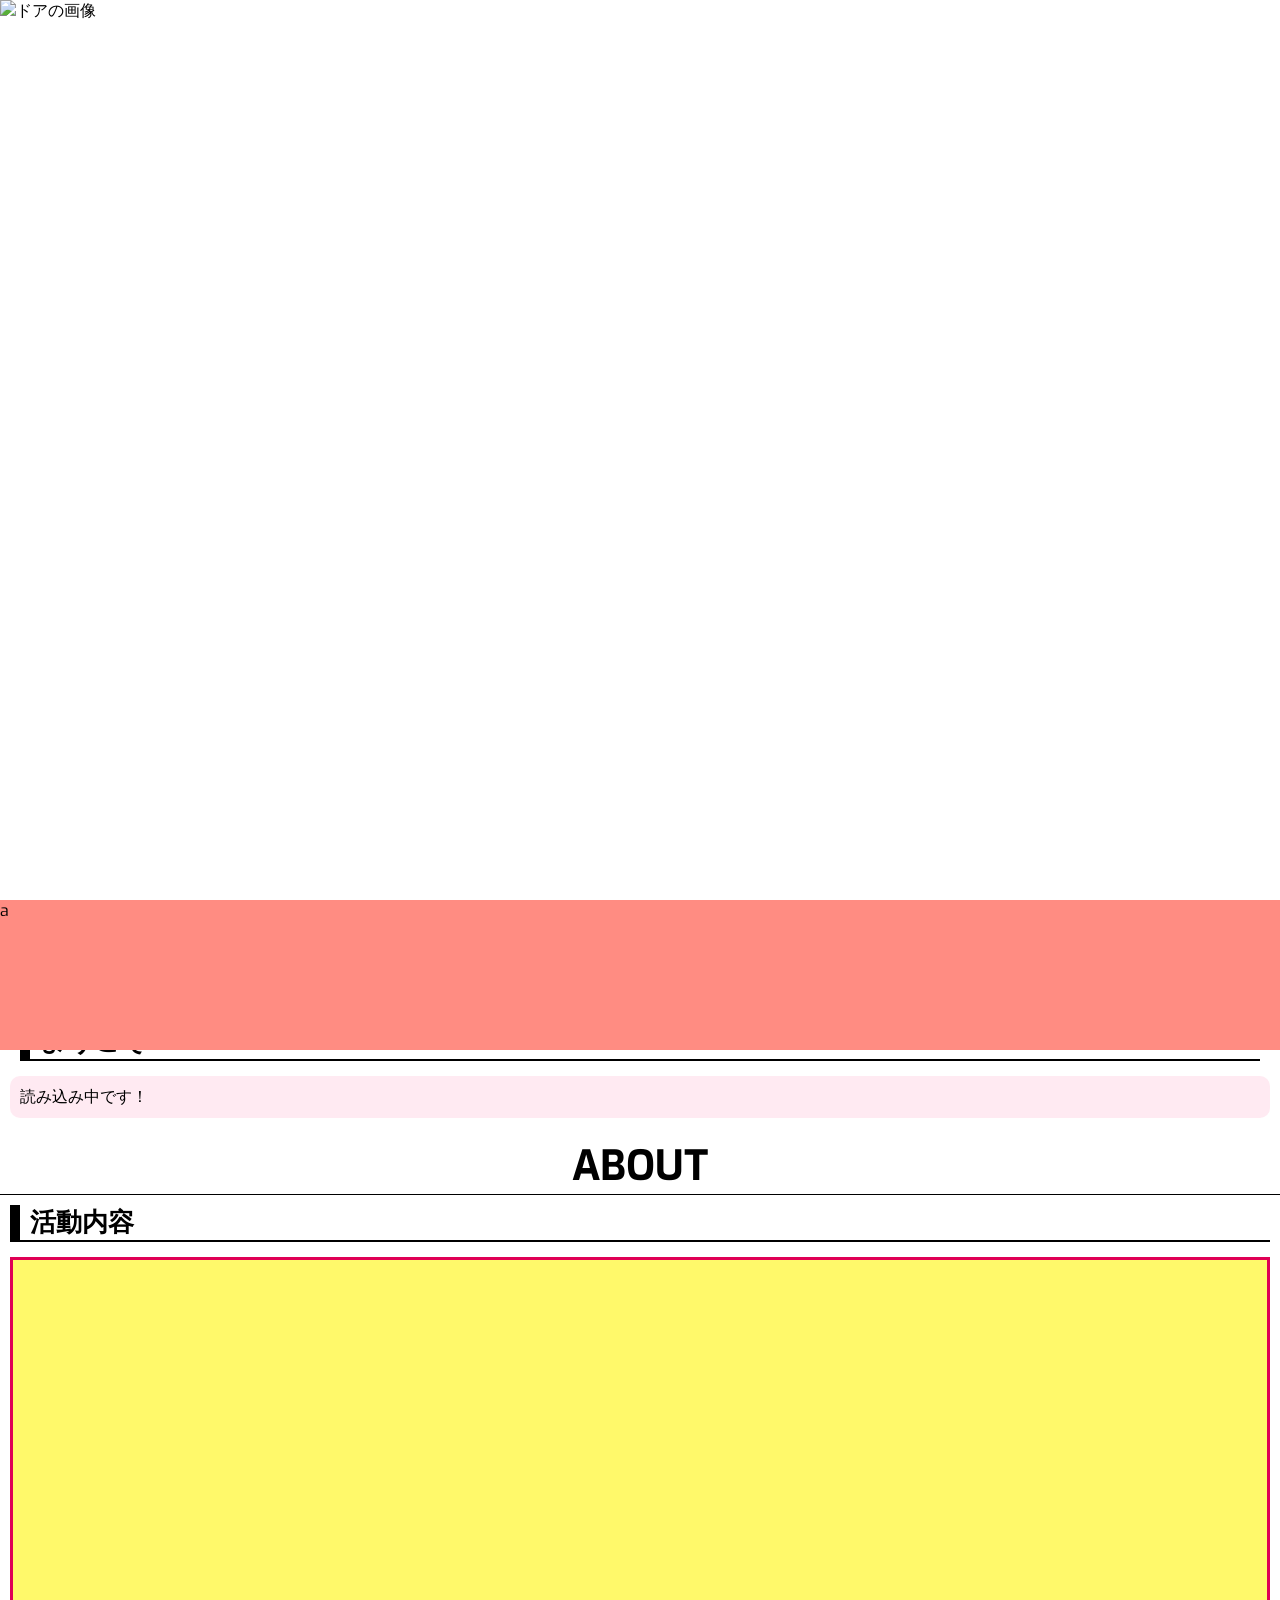
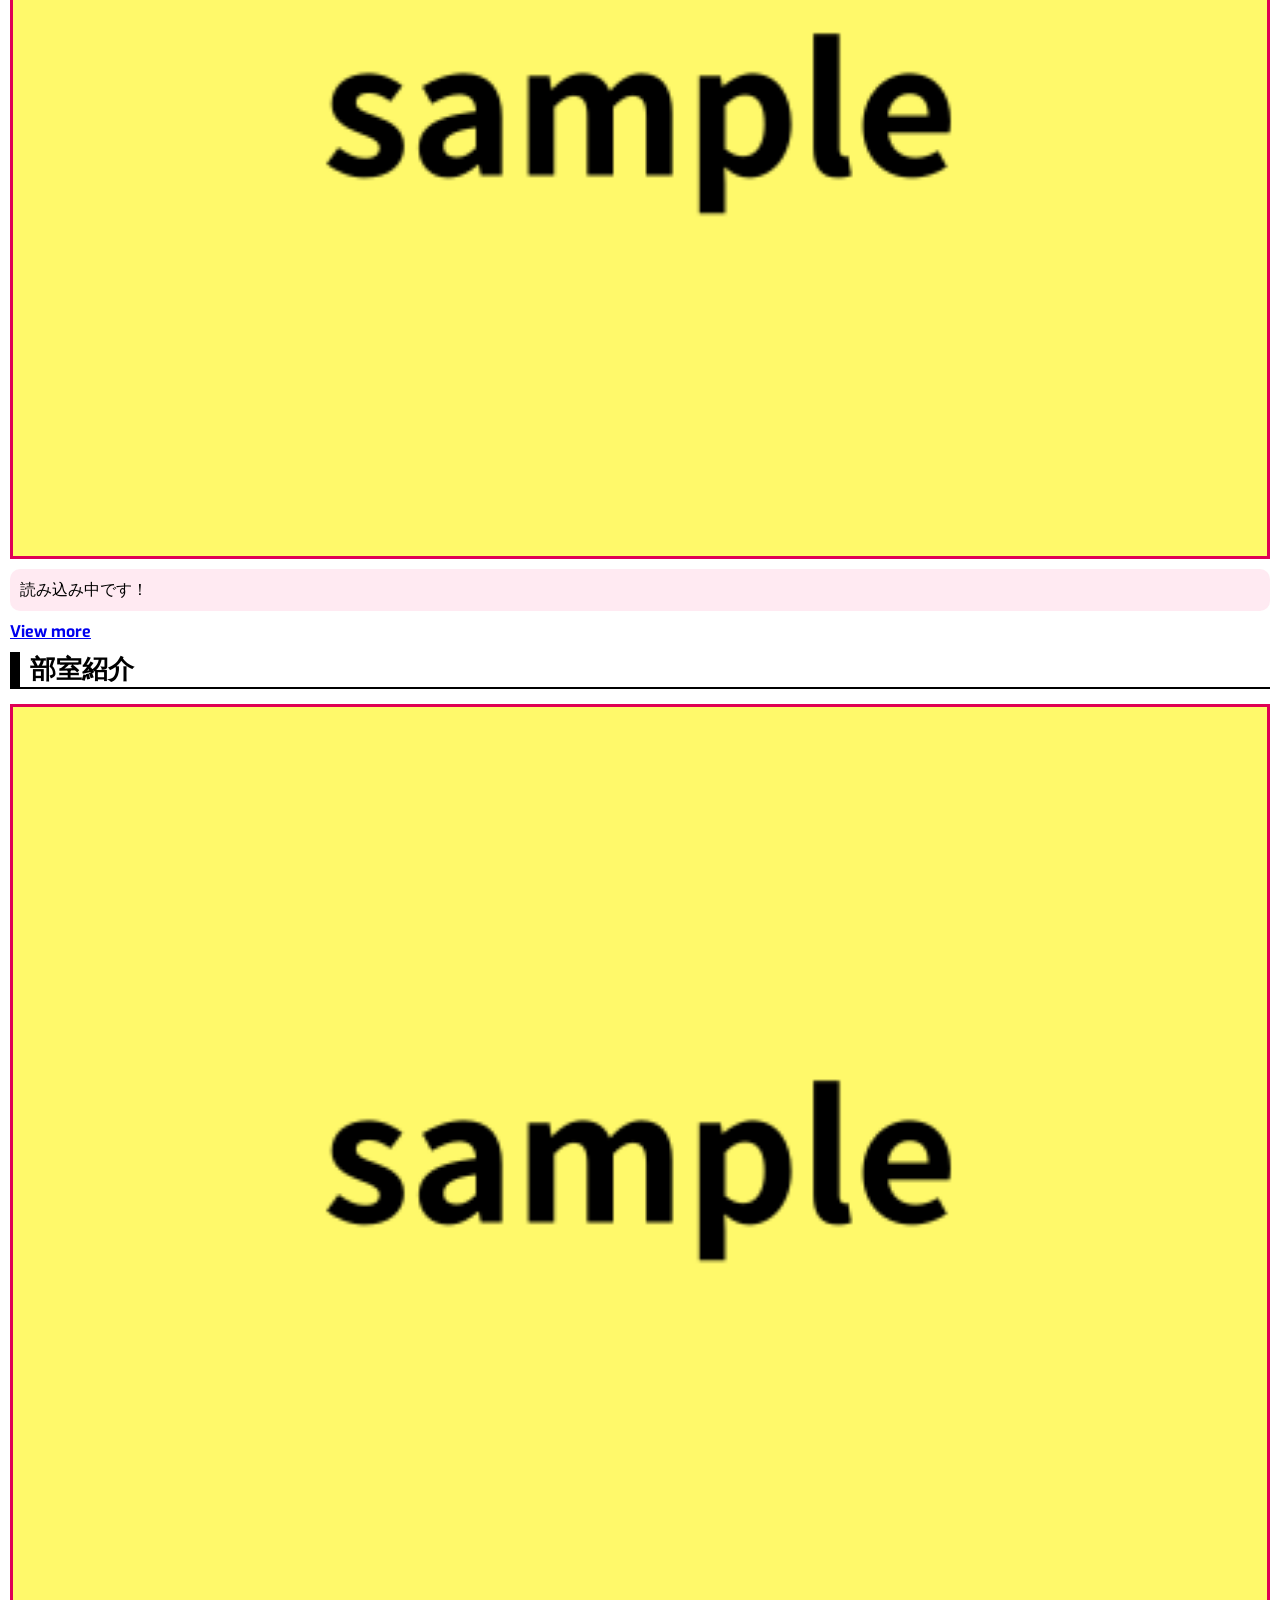
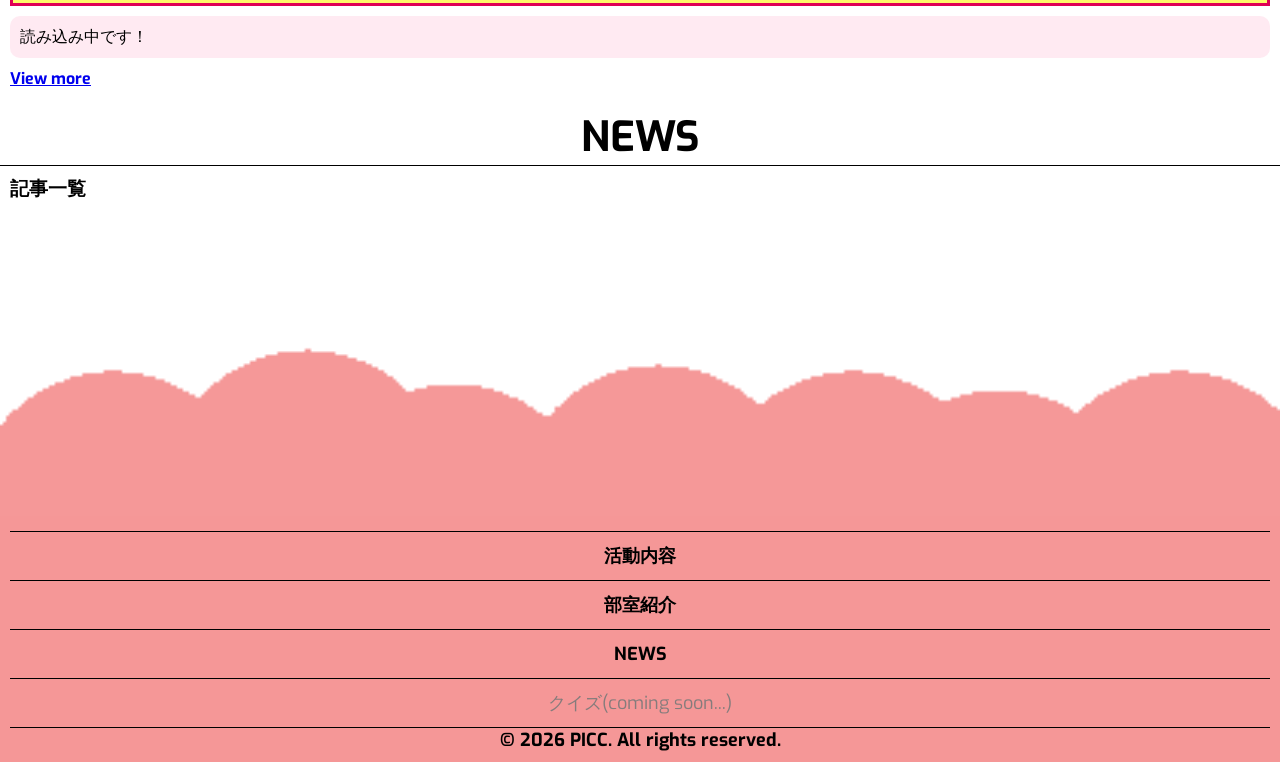
==== index.html @ aa9cf74b "ようこそに横マージン追加" ====
<!doctype html>
<html lang="ja">
  <head>
    <meta charset="UTF-8" />
    <title>湘南高校_物理情報通信部</title>
    <meta
      name="description"
      content="湘南高校物理情報通信部（PICC）のホームページです!"
    />
    <script
      src="https://kit.fontawesome.com/c4d1c8c48b.js"
      crossorigin="anonymous"
    ></script>
    <!-- slick! -->
    <!-- <link rel="stylesheet" type="text/css" href="slick/slick.css"/>
   <link rel="stylesheet" type="text/css" href="slick/slick-theme.css"/> -->
    <link
      rel="stylesheet"
      type="text/css"
      href="//cdn.jsdelivr.net/npm/slick-carousel@1.8.1/slick/slick.css"
    />
    <link
      rel="stylesheet"
      href="https://cdn.jsdelivr.net/npm/slick-carousel@1.8.1/slick/slick-theme.css"
    />

    <link rel="stylesheet" href="style.css" />
    <link rel="stylesheet" href="background.css" />
    <meta name="viewport" content="width=device-width, initial-scale=1.0" />
  </head>
  <body class="body no-scroll">
    <div class="hider-container">
      <div class="hiders hider1"></div>
      <div class="hiders hider2"></div>
    </div>
    <div id="eye-catch" class="eye-catch active">
      <img
        src="PICC_door.png"
        alt="ドアの画像"
        width="100%"
        height="100%"
        class="shake"
        id="door-img"
      />
      <div class="animation-container">
        <div class="animation-text">
          <!-- 日常からの -->
          <div class="paragraph para1">
            <div class="letter">日</div>
            <div class="letter">常</div>
            <div class="letter">か</div>
            <div class="letter">ら</div>
            <div class="letter">の</div>
          </div>
          <div class="paragraph para2">
            <div class="letter">非</div>
            <div class="letter">常</div>
            <div class="letter">口</div>
          </div>
          <div class="animation-title-container">
            <h1 class="animation-title">PICC</h1>
            <p class="animation-subtitle">物理情報通信部</p>
          </div>
        </div>
      </div>
    </div>

    <header class="main-header" id="main-header">
      <div class="container">
        <div class="top-nav">
          <div class="logo">
            <a href="index.html">
              <img
                src="PICC_logo.jpg"
                alt="ヘッダーロゴ"
                height="50px"
                width="100%"
              />
            </a>
          </div>
          <div class="title">
            <h1>湘南高校 PICC</h1>
          </div>
          <div id="hamburger" class="hamburger">
            <i class="fa-solid fa-bars"></i>
          </div>
        </div>

        <nav class="global-nav">
          <div id="close" class="close">
            <!-- <h1>これがナビゲーションじゃい</h1> -->
            <i class="fa-solid fa-xmark"></i>
          </div>
          <menu class="global-menu">
            <li><a href="Subpages/activity.html">活動内容</a></li>
            <li><a href="Subpages/room.html">部室紹介</a></li>
            <li><a href="./">NEWS</a></li>
            <li><a href="#" class="comingsoon">クイズ(coming soon...)</a></li>
          </menu>
        </nav>
      </div>
    </header>

    <!-- <div id="hamburger" class="hamburger2">
      <i class="fa-solid fa-bars"></i>
    </div> -->
    <div id="overlay" class="overlay">
      <section id="hiro-img">
        <div class="slider-background fadein" id="slider-background">
          <div class="container top-slider">
            <div class="single-item">
              <div>
                <img
                  src="hiro.png"
                  alt="トップスライダー1枚目"
                  width="100%"
                  height="100%"
                />
              </div>
              <div>222222</div>
              <div>333333</div>
            </div>
          </div>
        </div>
      </section>
      <div class="overlay-bottom">
        <div class="tips">
          <p>ここに豆知識が表示される予定です！</p>
        </div>
        <i class="fa-solid fa-angles-down"></i>
      </div>
    </div>
    <main>
      <div class="area">
        <ul class="circles">
          <li></li>
          <li></li>
          <li></li>
          <li></li>
          <li></li>
          <li></li>
          <li></li>
          <li></li>
          <li></li>
          <li></li>
        </ul>
      </div>
      <!-- アニメーション -->
      <div id="wrap-main" class="wrap-main">
        <section id="top-image">
          <div class="container">
            <div class="top-image">
              <img
                src="sample.png"
                alt="トップイメージ"
                width="100%"
                height="100%"
              />
            </div>
          </div>
        </section>
        <!-- <section id="member-introduction">
        <div class="container members">
          <div class="member-index">
            <h2>〜愉快な仲間たち〜</h2>
          </div>
          <div class="center">
            <div class="icon-container">
              <span
                ><a href="Subpages/member.html"
                  ><img src="sample.png" alt="a" class="icon" /></a
              ></span>
            </div>
            <div class="icon-container">
              <span
                ><a href="Subpages/member.html"
                  ><img src="sample.png" alt="a" class="icon" /></a
              ></span>
            </div>
            <div class="icon-container">
              <span
                ><a href="Subpages/member.html"
                  ><img src="sample.png" alt="a" class="icon" /></a
              ></span>
            </div>
            <div class="icon-container">
              <span
                ><a href="Subpages/member.html"
                  ><img src="sample.png" alt="a" class="icon" /></a
              ></span>
            </div>
          </div>
          <p>のページを観る</p>
        </div>
      </section> -->
        <section id="welcome">
          <div class="container content">
            <div class="index">
              <h2>ようこそ！</h2>
            </div>
            <div class="content colored-box">
              <p id="template_welcome">読み込み中です！</p>
            </div>
          </div>
        </section>
        <section id="about">
          <div class="container">
            <div class="big-index">
              <strong> ABOUT </strong>
            </div>
            <div class="index">
              <h2>活動内容</h2>
            </div>
            <div class="content">
              <a href="Subpages/activity.html">
                <div class="img-container heading-img-container">
                  <img
                    src="sample.png"
                    alt="活動内容の写真"
                    width="100%"
                    height="auto"
                  />
                </div>
              </a>
              <div class="colored-box">
                <p id="template_activity">読み込み中です！</p>
              </div>

              <div class="view-more">
                <!-- <a href="Subpages/article.html?page=activity">
                  <strong>View more</strong>
                </a> -->
                <a href="Subpages/activity.html">
                  <strong>View more</strong>
                </a>
              </div>
            </div>

            <div class="index">
              <h2>部室紹介</h2>
            </div>
            <div class="content">
              <a href="Subpages/room.html">
                <div class="img-container heading-img-container">
                  <img
                    src="sample.png"
                    alt="部室の写真"
                    width="100%"
                    height="auto"
                  />
                </div>
              </a>
              <div class="colored-box">
                <p id="template_room">読み込み中です！</p>
              </div>
              <div class="view-more">
                <!-- <a href="Subpages/article.html?page=room">
                  <strong>View more</strong>
                </a> -->
                <a href="Subpages/room.html">
                  <strong>View more</strong>
                </a>
              </div>
            </div>
          </div>
        </section>
        <section id="news">
          <div class="container">
            <div class="big-index">
              <strong> NEWS </strong>
            </div>
            <div class="content">
              <h3>記事一覧</h3>
              <div id="display_news"></div>
            </div>
          </div>
        </section>
      </div>
    </main>
    <div class="bottom-color">a</div>
    <footer>
      <img
        src="PICC_footer.png"
        alt="フッターロゴ"
        height="50px"
        width="100%"
        class="footer-img"
        id="footer-img"
      />
      <div class="container footer-container">
        <menu class="global-menu">
          <li><a href="Subpages/activity.html">活動内容</a></li>
          <li><a href="Subpages/room.html">部室紹介</a></li>
          <li><a href="./">NEWS</a></li>
          <li><a href="#" class="comingsoon">クイズ(coming soon...)</a></li>
        </menu>
        <p>&copy; 2026 PICC. All rights reserved.</p>
      </div>
    </footer>

    <!-- 以下script -->

    <script src="script.js"></script>
    <script src="https://code.jquery.com/jquery-3.6.0.min.js"></script>
    <script
      type="text/javascript"
      src="//cdn.jsdelivr.net/npm/slick-carousel@1.8.1/slick/slick.min.js"
    ></script>

    <script>
      jQuery(function () {
        $(".single-item").slick({
          autoplay: true,
          autoplaySpeed: 3000,
          dots: true,
        });
      });
    </script>

    <script>
      $(".center").slick({
        centerMode: true,
        centerPadding: "10%",
        slidesToShow: 3,
        slidesToScroll: 3,
        arrows: false,

        autoplay: true, // 自動再生
        autoplaySpeed: 0, // 自動再生速度0
        speed: 5000, // スライド移動速度（長くすると遅くなる）
        cssEase: "linear", // 等速に設定
        pauseOnFocus: false, // フォーカス時停止なし
        pauseOnHover: false, // ホバー時停止なし
        infinite: true, // 無限ループ
      });
    </script>

    <script src="server.js" type="module"></script>
  </body>
</html>
---- style.css ----
.body {
  /* background-color: #d968bb; */
  margin: 0;
  padding: 0;
  /* background: linear-gradient(to right, #fb8f8f, #c84e4e); */
}
.body.no-scroll {
  overflow: hidden;
}
.hider-container {
  position: fixed;
  top: 0;
  left: 0;
  width: 100%;
  height: 100%;
  z-index: 20000;
  display: none;
}
.hiders {
  position: fixed;
  /* アニメーションでtop,bottomを切り替える */
  bottom: 0;
  left: 0;
  width: 100%;
  height: 100%;
  background-color: #a7c6ff;
}
.hiders.appear {
  bottom: 0;
}
.hiders.disappear {
  top: 0;
}
.hider1 {
  position: fixed;
  bottom: 0;
  left: 0;
  background-color: #ffc5ab;
  opacity: 0;

  z-index: 10;
}
.hider1.appear {
  animation: hider1-appear 0.5s ease-in-out forwards;
}
.hider1.disappear {
  animation: hider1-disappear 0.7s ease-in-out forwards;
}
@keyframes hider1-appear {
  0% {
    /* box-shadow: 0 10 0 0 rgba(0, 0, 0, 0.5); */
    opacity: 1;
    height: 0%;
  }
  100% {
    /* box-shadow: 0 10 0 0 rgba(0, 0, 0, 0.5) */
    opacity: 1;
    height: 100%;
  }
}
@keyframes hider1-disappear {
  0% {
    opacity: 1;
    height: 100%;
  }
  100% {
    opacity: 1;
    height: 0%;
  }
}
.hider2 {
  position: fixed;
  bottom: 0;
  left: 0;
  background-color: #ff8c82;
  opacity: 0;
  z-index: 20;

  height: 60%;
}
.hider2.appear {
  animation: hider2-appear 0.7s 0s ease-in-out forwards;
}
.hider2.disappear {
  animation: hider2-disappear 0.5s 0s ease-in-out forwards;
}
/* .hider2.reset-bottom-color {
  display: block;
  animation: hider2-reset-bottom 1s forwards;
 
} */
@keyframes hider2-appear {
  0% {
    opacity: 1;
    height: 0%;
  }
  100% {
    opacity: 1;
    height: 100%;
  }
}
@keyframes hider2-disappear {
  0% {
    opacity: 1;
    height: 100%;
  }
  100% {
    opacity: 1;
    height: 0%;
  }
}
.eye-catch {
  position: fixed;
  top: 0;
  left: 0;
  width: 100%;
  height: 100%;
  background-color: #ffffff;
  z-index: 10000;

  /* opacity: 0.7; */
  display: none;
}
.eye-catch.active {
  display: block;
}
#door-img {
  position: relative;
  z-index: 20;
}
.animation-container {
  position: fixed;
  top: 30%;
  left: 50%;
  transform: translate(-50%, -50%);
  text-align: center;
  display: flex;
  flex-direction: row;
  z-index: 10;
}
.paragraph {
  /* background-color: #fefb9a; */
  /* background-color: #53ffcb; */
  /* background-color: #2aacd4; */
  background-color: #51ec51;
  white-space: nowrap;
  margin-top: 10%;
  opacity: 0;
}
.letter {
  display: inline-block;
  font-size: clamp(30px, 1.8rem + 1vw, 54px);
  font-weight: bold;
  color: #000000;
  margin: 0 5px;

  opacity: 0;
}
.animation-title-container {
  position: absolute;
  top: 230%;
  left: 50%;
  width: 100%;
  height: auto;
  white-space: nowrap;
  transform: translate(-50%, -50%);
  text-align: center;
  font-size: clamp(30px, 1.8rem + 1vw, 54px);
  font-weight: bold;
  color: #000000;
  margin: 0;
  padding: 0;
}
.animation-text {
  /* background-color: #fefb9a; */
  margin: 0;
  padding: 0;
}
.animation-title {
  /* background-color: #d4cf2a; */
  /* background-color: #2aacd4; */
  background-color: #fc6586;
  opacity: 0;

  /* めちゃくちゃ大きく */
  font-size: clamp(50px, 3.2rem + 1vw, 80px);
}
.animation-subtitle {
  /* background-color: #4e4c0a; */
  /* background-color: #0c3b81; */
  background-color: #b32a2a;
  opacity: 0;
  font-size: clamp(20px, 1.2rem + 1vw, 36px);
}
@keyframes eyeCatch {
  0% {
    opacity: 0;
    transform: translateY(0px) rotate(0deg);
  }
  10% {
    opacity: 1;
  }
  50% {
    opacity: 1;
    transform: translateY(-20px) rotate(-5deg);
  }
  100% {
    opacity: 1;
    transform: translateY(0) rotate(0deg);
  }
}
.eye-catch-animation {
  animation: eyeCatch 0.3s ease-in-out forwards;
}
@keyframes para1-anim {
  0% {
    opacity: 1;
    width: 0;
  }
  50% {
    /* width: 1px; */
  }
  55% {
    width: 40%;
  }
  100% {
    width: 100%;
    opacity: 1;
  }
}
.para1-animation {
  animation: para1-anim 1s 0s ease-in-out forwards;
}
@keyframes para2-anim {
  0% {
    opacity: 1;
    width: 0;
  }
  100% {
    width: 100%;
    opacity: 1;
  }
}
.para2-animation {
  animation: para2-anim 0.6s 0.4s ease-in-out forwards;
}
@keyframes titleAnim {
  0% {
    box-shadow: 0px 4px 3px rgba(63, 0, 0, 0.671);
    opacity: 0;
    transform: translateX(500px);
    /* font-size: clamp(40px, 2.5rem + 0.8vw, 64px); */
  }
  80% {
    opacity: 1;
    transform: translateX(-30px);
  }
  90% {
    opacity: 1;
    transform: translateX(-30px);
    /* font-size: clamp(40px, 2.5rem + 0.8vw, 64px); */
  }
  100% {
    opacity: 1;
    transform: translateX(0);
    box-shadow: 0px 4px 3px rgba(63, 0, 0, 0);
    /* font-size: clamp(50px, 3.2rem + 1vw, 80px); */
  }
}
.title-animation {
  animation: titleAnim 0.6s ease-in-out forwards;
}
@keyframes subtitleAnim {
  0% {
    box-shadow: 0px 4px 3px rgba(63, 0, 0, 0.671);
    opacity: 0;
    transform: translateX(-500px);
  }
  80% {
    opacity: 1;
    transform: translateX(30px);
  }
  90% {
    opacity: 1;
    transform: translateX(30px);
  }
  100% {
    opacity: 1;
    transform: translateX(0);
    box-shadow: 0px 4px 3px rgba(63, 0, 0, 0);
  }
}
.subtitle-animation {
  animation: subtitleAnim 0.6s ease-in-out forwards;
}
/* アイキャッチここまで */
@keyframes shake {
  0% {
    transform: translate(0, 0);
  }
  5% {
    transform: translate(-5px, 0);
  }
  10% {
    transform: translate(5px, 0);
  }
  15% {
    transform: translate(-5px, 0);
  }
  20% {
    transform: translate(5px, 0);
  }
  25% {
    transform: translate(0, 0);
  }
  100% {
    transform: translate(0, 0);
  }
}
.shake {
  animation: shake 2s 1s infinite;
}
@keyframes open {
  from {
    opacity: 1;
    transform: scale(1);
    transform: translateX(0);
  }
  to {
    opacity: 0;
    transform: scale(1.2);
    transform: translateX(-100%);
  }
}
.open {
  animation: open 1.5s forwards;
}
.shake.open {
  /* 再読み込みした際の処理 */
  display: none;
}
.overlay {
  position: relative;
  top: 0;
  left: 0;
  width: 100%;
  height: 100%;
  background-color: rgba(0, 0, 0, 0.5);
  z-index: 998;
  display: block;

  /* overflow: hidden; */
}
.overlay.inactive {
  display: none;
}
.overlay-bottom {
  width: 100%;
  height: 2000px;
  background-color: rgba(0, 0, 0, 0.5);
  z-index: 998;
}
.tips {
  position: fixed;
  bottom: 35%;
  left: 50%;
  transform: translateX(-50%);
  background-color: #ffffff8e;
  padding: 10px 20px;
  border-radius: 5px;
  box-shadow: 0px 4px 3px rgba(0, 0, 0, 0.671);
  font-size: clamp(14px, 0.8rem + 1vw, 24px);
  font-weight: bold;
  width: fit-content;
  height: auto;
}
.fa-angles-down {
  position: fixed;
  bottom: 10%;
  left: 50%;
  transform: translateX(-50%);
  font-size: 300%;
  color: #ffffff8e;
  animation: bounce 2s infinite;
}
@keyframes bounce {
  0%,
  100% {
    transform: translateX(-50%) translateY(0);
  }
  50% {
    transform: translateX(-50%) translateY(-20px);
  }
}
.wrap-main {
  margin: 0;
  padding: 0;
  width: 100%;
  height: 100%;
  /* overflow: hidden; */
  position: fixed;
  top: 0;
  left: 0;
}
.wrap-main.active {
  position: relative;
}
.no-animation * {
  animation: none !important;
  transition: none !important;
}
h1 {
  font-size: clamp(20px, 1.2rem + 1vw, 36px);
}
.container {
  padding: 0 min(4%, 16px);
  height: fit-content;
  /* background-color: #93e3fd; */
}

.main-header {
  background-color: #f59797;
  padding-top: 10px;
  padding-bottom: 10px;
  width: 100%;
  position: sticky;
  top: 0;
  box-shadow: 0px 4px 3px rgba(63, 0, 0, 0.671);
  z-index: 1000;

  .top-nav {
    display: flex;
    padding: 0;
    justify-content: space-between;
    align-items: center;
  }

  .logo {
    /* paddig: 0;
    height: fit-content; */
    margin-left: 16px;
    margin-bottom: 0;
    display: flex;
    align-items: center;
    justify-content: center;

    /* background-color: white; */

    img {
      border-radius: 50%;
    }
    h1 {
      margin: 0;
      padding: 0;
      font-size: clamp(20px, 3.2rem + 1vw, 36px);
    }
  }

  .hamburger {
    /* margin-top: -16px; */
    /* margin-right: -16px; */
    margin-bottom: 0;
    display: flex;
    align-items: center;
    justify-content: center;

    width: 50px;
    height: 50px;
    /* background-color: #ffffff; */

    i {
      /* font-size: 200%; */
      margin-right: 16px;
      margin-top: 16px;
      padding: 0;
      width: 100%;
      height: 100%;
      font-size: 250%;
      text-align: center;
    }
  }

  .global-nav {
    z-index: 9999;

    .close {
      display: flex;
      justify-content: flex-end;
      margin-top: 16px;
      margin-bottom: 0;
      /* margin-right: 16px */
      padding: 0;

      i {
        font-size: 250%;
        margin-right: 16px;
      }

      h1 {
        margin-right: auto;
      }
    }

    &:not(.active) {
      animation: nav-notactive 0s forwards;
    }
    &:not(.active).loaded {
      animation: nav-notactive 0.6s forwards;
    }
    &.active {
      animation: nav-active 0.4s forwards;
    }

    position: fixed;
    top: 0px;
    left: 0;
    width: 100%;
    background-color: #fd919a;
    box-shadow: 0px 4px 3px rgba(63, 0, 0, 0.671);
    display: block;
  }
}
.global-menu {
  margin: 5px 0 0;
  padding: 0;
  border-bottom: 1px solid #000000;

  li {
    border-top: 1px solid #000000;
    padding: 12px;
    list-style-type: none;
    text-align: center;
    font-weight: bold;

    a {
      color: #000000;
      text-decoration: none;
    }

    a:hover {
      color: #f5ec00;
    }

    .comingsoon {
      color: #857c7c;
      text-decoration: none;
      cursor: default;
      font-weight: normal;
    }
    .comingsoon:hover {
      color: #857c7c;
      text-decoration: none;
      cursor: default;
    }
  }
}
@keyframes nav-notactive {
  0% {
    top: -10px;
  }
  30% {
    top: 0px;
  }
  100% {
    top: -50%;
  }
}
@keyframes nav-active {
  from {
    top: -50%;
  }
  to {
    top: -10px;
  }
}

/* main */
/* .fadein {
  opacity: 0;
  transform: translateY(20px);
  transition: all 0.6s ease;
}
.fadein.show {
  opacity: 1;
  transform: translateY(0);
} */

.slider-background {
  background-color: #fefb9a;
  box-shadow: 0px 4px 3px rgba(63, 0, 0, 0.671);
  padding: 5px;
  padding-bottom: 1px;
  z-index: 0;
}
.top-slider {
  padding: 0;
  width: 100%;
  z-index: 0;

  /* display: flex; 
  align-items: center; */
  /* justify-content: center; */
}
.single-item {
  background-color: #d7fd91;
  /* margin-left: 30px;
  margin-right: 30px; */
  /* padding-top: 10px; */
  /* margin-left: 50%;
  margin-right: 50%; */
  position: relative;
  z-index: 0;
}
.slick-prev,
.slick-next {
  position: absolute;
  top: 50%;
  z-index: 10;
}
.slick-prev {
  left: 30px;
}
.slick-next {
  right: 30px;
}
.container {
  padding: 0;
  padding-top: 10px;
}
.activity-content {
  padding: 10px;
  /* background-color: #99a5ff; */
  border-bottom: 1px solid #000000;
}
.room-content {
  /* background-color: #99a5ff; */
  padding: 10px;
  height: fit-content;
}
.members {
  background-color: #fd9191;
  padding-top: 0px;
  padding-right: 0;
  padding-left: 0;
  margin: 0px;

  p {
    margin: 0;
    margin-top: 10px;
    padding: 0;
    text-align: center;
  }

  .center {
    .icon-container {
      padding: 5px 10px;
      /* background-color: #fefb9a;
      border: 1px solid #000000; */
      width: fit-content;
      text-align: center;

      span {
        /* display: none; */

        img {
          width: 100%;
          height: 100%;
          border-radius: 50%;
        }
      }
    }

    .slick-current {
      transform: scale(1.1);
      /* transform: translateY(-10px); */
      /* background-color: red; */
      transition-duration: 300ms;
      height: 50%;
      width: 50%;
      z-index: 50;
    }
  }
}
.index {
  /* background-color: #91fdce; */
  margin-top: 0px;
  margin-left: 10px;
  margin-right: 10px;
  margin-bottom: 15px;
  padding: 0;
  border-bottom: 2px solid #000000;
  border-left: 10px solid #000000;
  font-weight: bold;

  h2 {
    margin: 0;
    padding: 0;
    padding-left: 10px;
    font-size: clamp(20px, 0.8rem + 1vw, 30px);
    /* font-size: 10px; */
  }
}
.member-index {
  margin: 0;
  margin-bottom: 10px;
  padding: 0;
  text-align: center;
  font-size: clamp(10px, 0.6rem + 1vw, 18px);
  font-weight: bold;
  /* height: 5%;
  font-size: 1px
  margin: 0;
  padding: 0; */

  h2 {
    margin: 0;
    padding: 0;
  }
}
.big-index {
  /* background-color: #0056d6; */
  margin: 0;
  margin-bottom: 10px;
  padding: 0;
  text-align: center;
  font-size: clamp(30px, 1.8rem + 1vw, 54px);
  font-weight: bold;
  border-bottom: 1px solid black;

  strong {
    margin: 0;
    margin-bottom: -5px;
  }
}
.content {
  /* background-color: #91fdce; */
  padding-left: 10px;
  padding-right: 10px;
  margin-bottom: 10px;
}
.img-container {
  background-color: #fefb9a;
  display: flex;
  justify-content: center;
  margin-bottom: 10px;
}
.introduction-top {
  height: fit-content;
  margin: 0 0 10px;
  padding: 0;

  background-color: #91fdce;

  .introduction-container {
    display: flex;
    /* justify-content: center;
    align-items: center; */
    height: 100%;
    width: auto;
    margin: 0;
    padding: 5px;

    background-color: #b8ffe0;

    .introduction-top-left {
      background-color: #ff9999;

      .icon-container {
        margin: 0;
        padding: 0;

        img {
          width: 100%;
          height: auto;
          border-radius: 10%;
        }
      }

      .name {
        margin: 0;
        padding: 0;
        text-align: center;

        h2 {
          margin: 0;
          padding: 0;
        }
      }
    }

    .introduction-top-right {
      width: 50%;
      margin: 0 0 0 auto;

      background-color: #99a5ff;
    }
  }
}
.colored-box {
  /* background-color: #ffb199c9; */
  /* background: linear-gradient(
    to right,
    rgba(199, 75, 106, 0.918),
    rgb(255, 192, 203)
  ); */
  background-color: #ffc6dc5d;
  padding: 10px;
  border-radius: 10px;
  margin-bottom: 10px;
}
.activity-list {
  list-style-type: square;
  padding-left: 20px;
}
details.smooth-details .details-content {
  overflow: hidden;
  transition: height 0.3s ease;
  height: 0;
}
details.smooth-details[open] .details-content {
  height: auto;
}

.room-img-header {
  background-color: #fefb9a;
  padding: 0;
  margin: 0;
  display: flex;
  justify-content: center;
  align-items: center;
  height: 150%;
}
.room-img-index {
  display: block;
  margin: 0;
  padding: 0;
  text-align: center;
  /* font-size: clamp(20px, 1.2rem + 1vw, 36px); */
  background-color: #9abdfe;
  filter: brightness(0.6);
  width: 16.66%;
  height: 150%;
  border: 1px solid #000000;

  h4 {
    margin-top: 5px;
    margin-bottom: 1px;
  }
}
.room-img-index[data-index="0"] {
  height: 150%;
  background-color: #f7087f;
}
.room-img-index[data-index="1"] {
  height: 150%;
  background-color: #f5f10c;
}
.room-img-index[data-index="2"] {
  height: 150%;
  background-color: #64f106;
}
.room-img-index[data-index="3"] {
  height: 150%;
  background-color: #0f8b8b;
}
.room-img-index[data-index="4"] {
  height: 150%;
  background-color: #323ee6;
}
.room-img-index[data-index="5"] {
  height: 150%;
  background-color: #880eec;
}
.room-img-index:not(:first-child) {
  height: 150%;
  border-left: none;
}
.room-img-index:hover {
  /* background-color: #f4f888; */
  filter: brightness(1.3);
  cursor: pointer;
}
.room-img-index.active {
  height: 150%;
  /* background-color: #9bac05; */
  filter: brightness(1);
  border-bottom: none;
  border-top: 2px solid #ffffff;
}
.room-img-container {
  background-color: #99ffaf;
  padding: 10px;
  margin: 0;
}
@keyframes fadein {
  from {
    opacity: 0;
    transform: translateY(20px);
  }
  to {
    opacity: 1;
    transform: translateY(0);
  }
}
.fadein {
  animation: fadein 0.6s ease;
  opacity: 1;
}
/* fadeinとpopupで挙動を分ける　春健みたいなほうがpopup */
@keyframes popup {
  0% {
    opacity: 0;
    transform: scale(0.95);
  }
  55% {
    opacity: 1;
    transform: scale(1.05);
  }
  100% {
    opacity: 1;
    transform: scale(1);
  }
}
.popup {
  animation: popup 0.4s ease;
  opacity: 1;
}
.footer-container {
  background-color: #f59797;
  margin: 0;
  padding: 10px;
  text-align: center;
  color: #000000;
  font-size: clamp(10px, 0.6rem + 1vw, 18px);
  font-weight: bold;
}
.footer-img {
  display: block;
  margin: 0;
  padding: 0;
  width: 100%;
  height: auto;
}
.bottom-color {
  background-color: #ff8c82;
  height: 150px;
  position: fixed;
  bottom: -50px;
  left: 0;
  width: 100%;
  transform: translateY(100px);
  z-index: 9999;
}
.back-page {
  position: sticky;
  bottom: 20px;
  left: 100%;
  width: fit-content;
  height: auto;
  transform: translateX(-10px) translateY(10px);
  border: 2px solid #ffffff;
  border-radius: 5px;
  padding: 5px 10px;
  color: #ffffff;
  background-color: #ffffff94;
  z-index: 10000;

  a {
    color: #ffffff;
    text-decoration: none;
  }
}
.heading-img-container {
  background-color: #df0055;
  padding: 3px;
}
---- background.css ----
@import url("https://fonts.googleapis.com/css?family=Exo:400,700");

* {
  margin: 0px;
  padding: 0px;
}

body {
  font-family: "Exo", sans-serif;
}

.context {
  width: 100%;
  position: absolute;
  top: 50vh;
}

.context h1 {
  text-align: center;
  color: #fff;
  font-size: 50px;
}

.area {
  background: #c84e4e;
  /* background: -webkit-linear-gradient(to left, #8f94fb, #4e54c8); */
  background: linear-gradient(to right, #fb8f8f, #c84e4e);
  width: 100%;
  height: 100dvh;
  position: fixed;
  top: 0;
  left: 0;
  z-index: -1;
}

.circles {
  position: absolute;
  top: 0;
  left: 0;
  width: 100%;
  height: 100%;
  overflow: hidden;
}

.circles li {
  position: absolute;
  display: block;
  list-style: none;
  width: 20px;
  height: 20px;
  background: rgba(255, 255, 255, 0.2);
  animation: animate 25s linear infinite;
  bottom: -150px;
}

.circles li:nth-child(1) {
  left: 25%;
  width: 80px;
  height: 80px;
  animation-delay: 0s;
}

.circles li:nth-child(2) {
  left: 10%;
  width: 20px;
  height: 20px;
  animation-delay: 2s;
  animation-duration: 12s;
}

.circles li:nth-child(3) {
  left: 70%;
  width: 20px;
  height: 20px;
  animation-delay: 4s;
}

.circles li:nth-child(4) {
  left: 40%;
  width: 60px;
  height: 60px;
  animation-delay: 0s;
  animation-duration: 18s;
}

.circles li:nth-child(5) {
  left: 65%;
  width: 20px;
  height: 20px;
  animation-delay: 0s;
}

.circles li:nth-child(6) {
  left: 75%;
  width: 110px;
  height: 110px;
  animation-delay: 3s;
}

.circles li:nth-child(7) {
  left: 35%;
  width: 150px;
  height: 150px;
  animation-delay: 7s;
}

.circles li:nth-child(8) {
  left: 50%;
  width: 25px;
  height: 25px;
  animation-delay: 15s;
  animation-duration: 45s;
}

.circles li:nth-child(9) {
  left: 20%;
  width: 15px;
  height: 15px;
  animation-delay: 2s;
  animation-duration: 35s;
}

.circles li:nth-child(10) {
  left: 85%;
  width: 150px;
  height: 150px;
  animation-delay: 0s;
  animation-duration: 11s;
}

@keyframes animate {
  0% {
    transform: translateY(0) rotate(0deg);
    opacity: 1;
    border-radius: 0;
  }

  100% {
    transform: translateY(-1000px) rotate(720deg);
    opacity: 0;
    border-radius: 50%;
  }
}
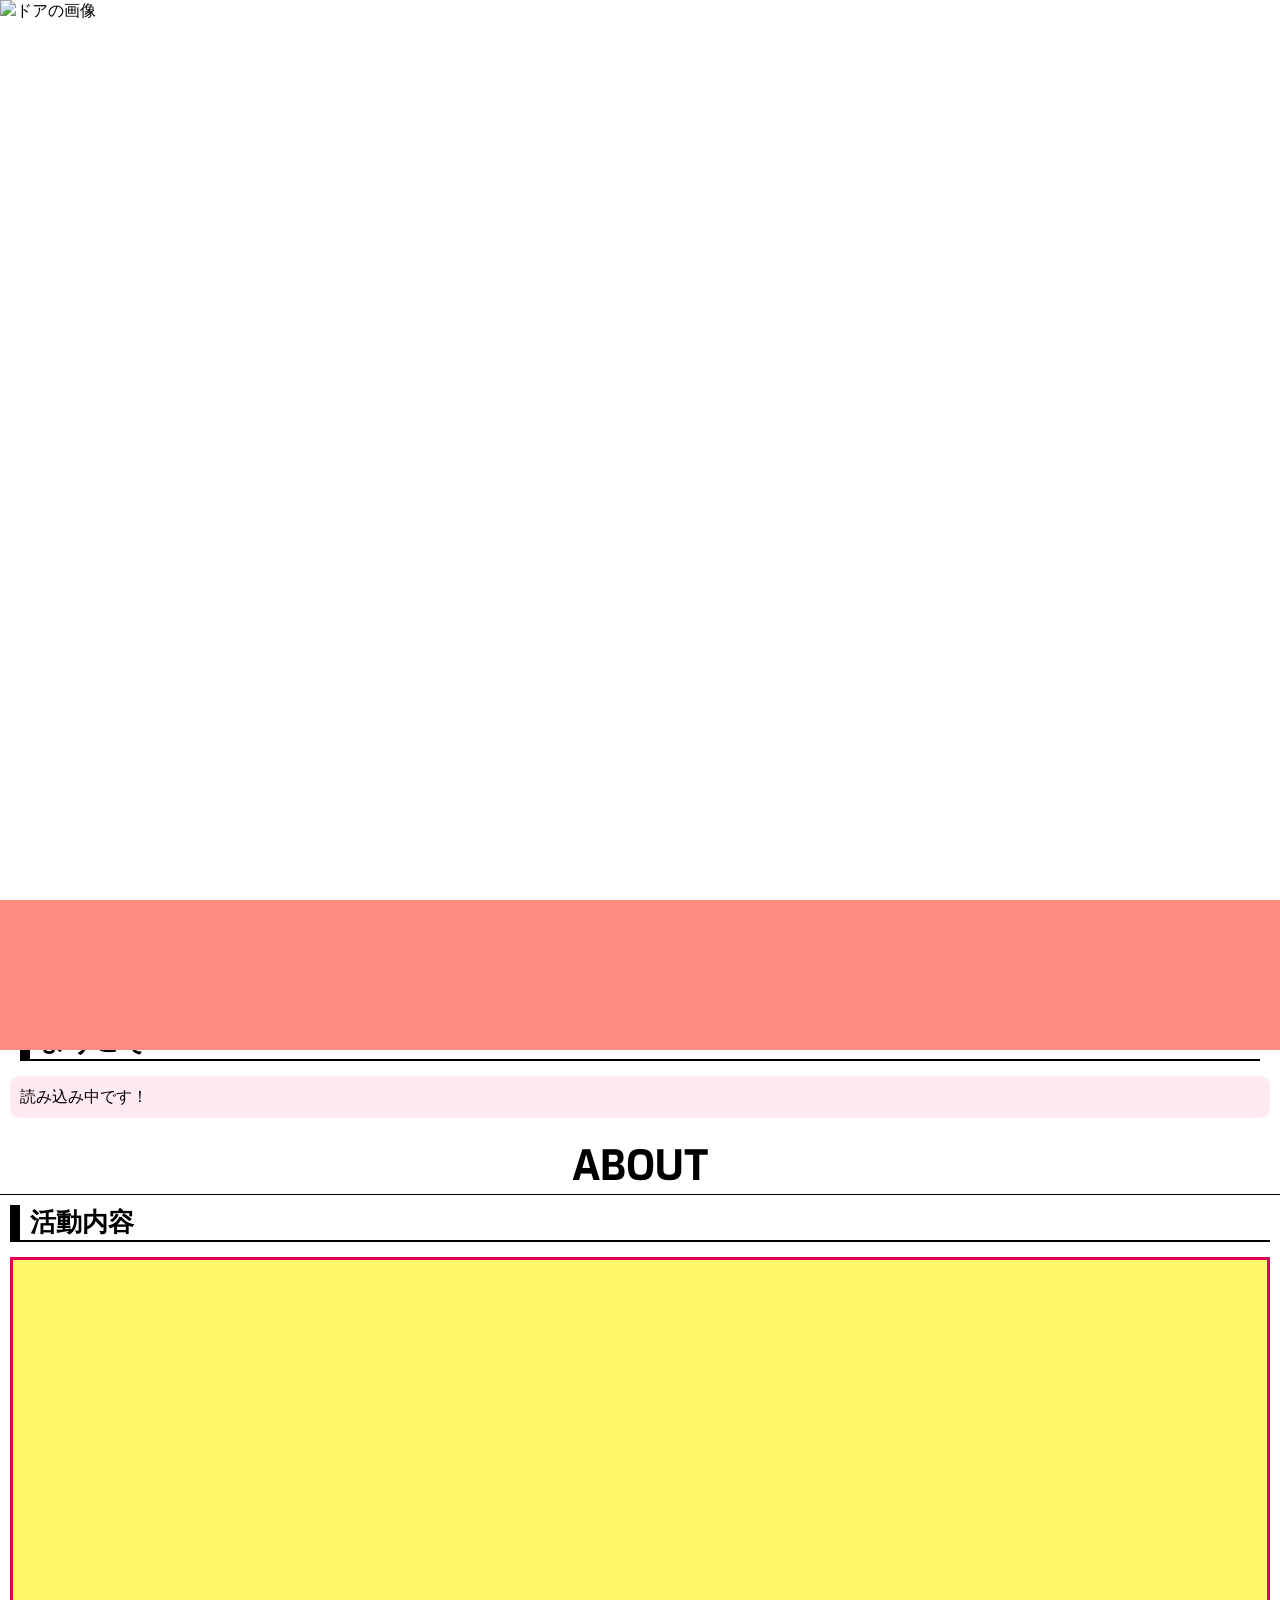
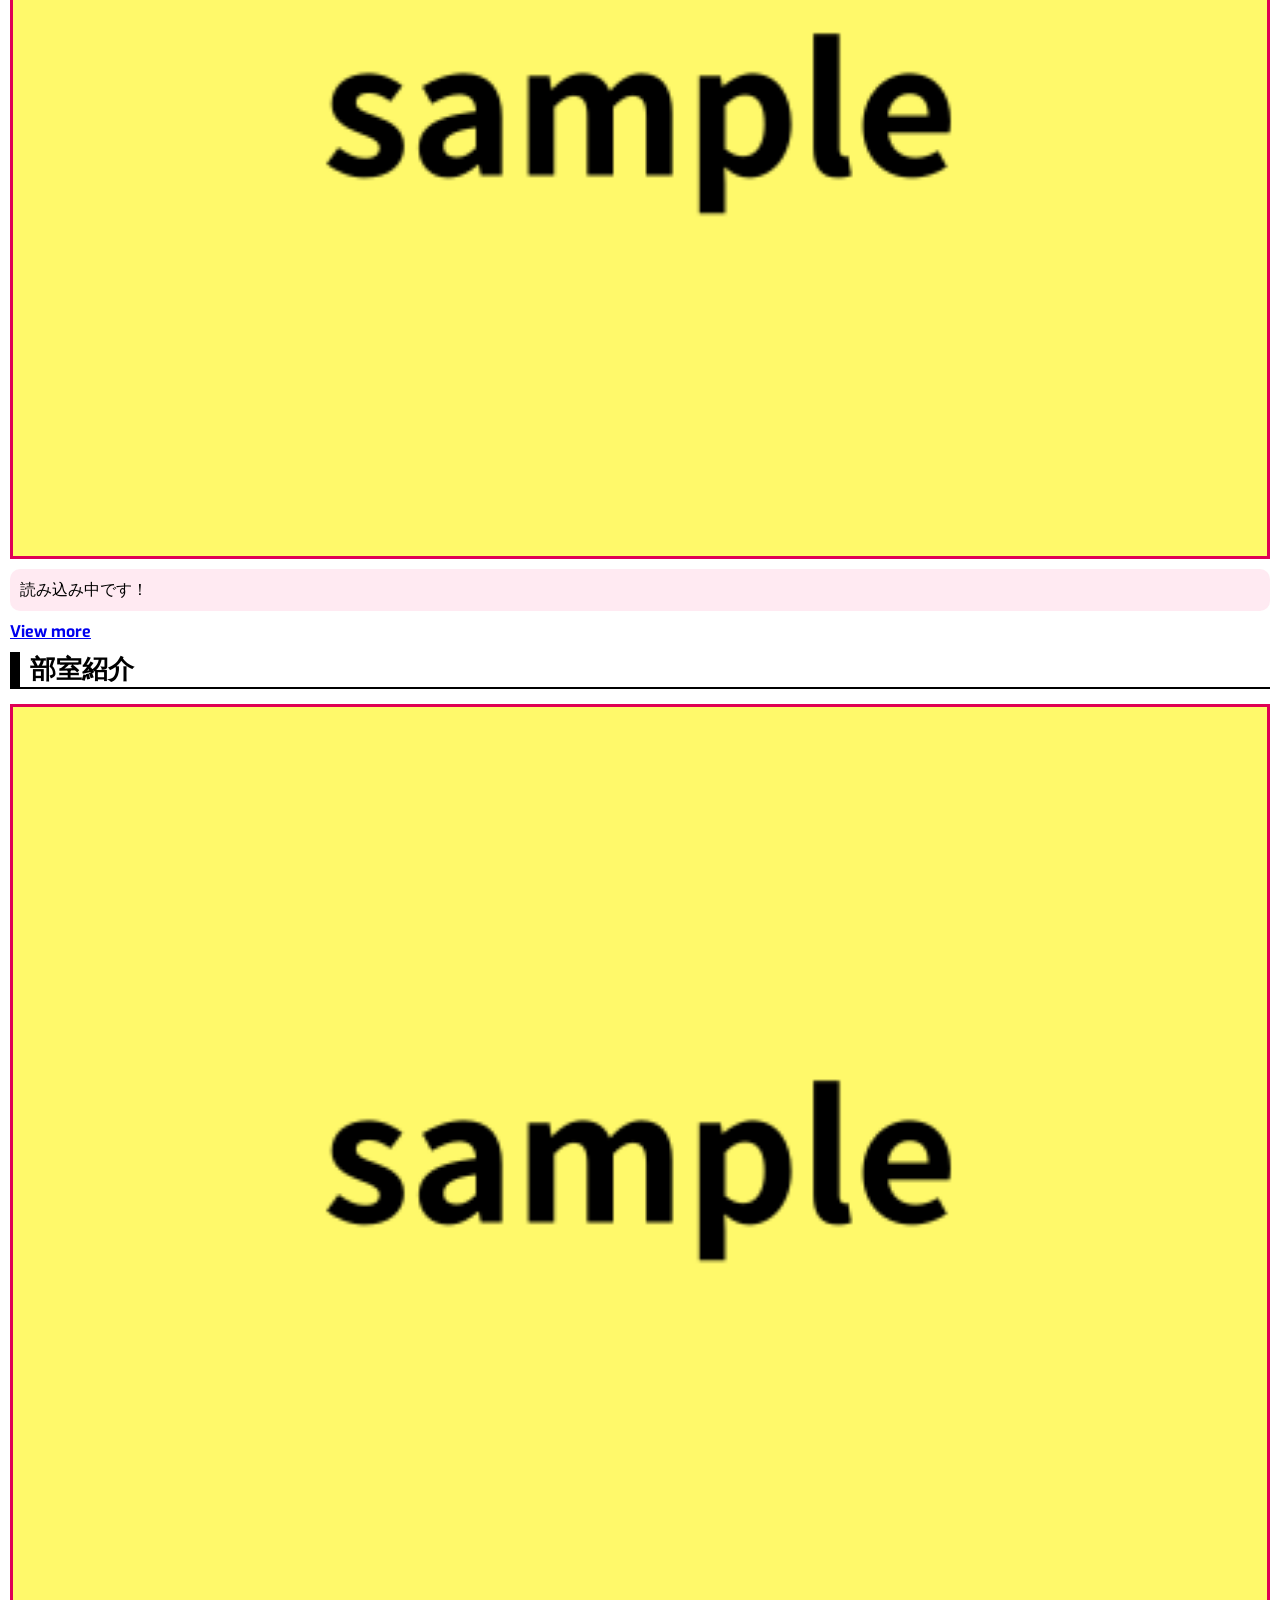
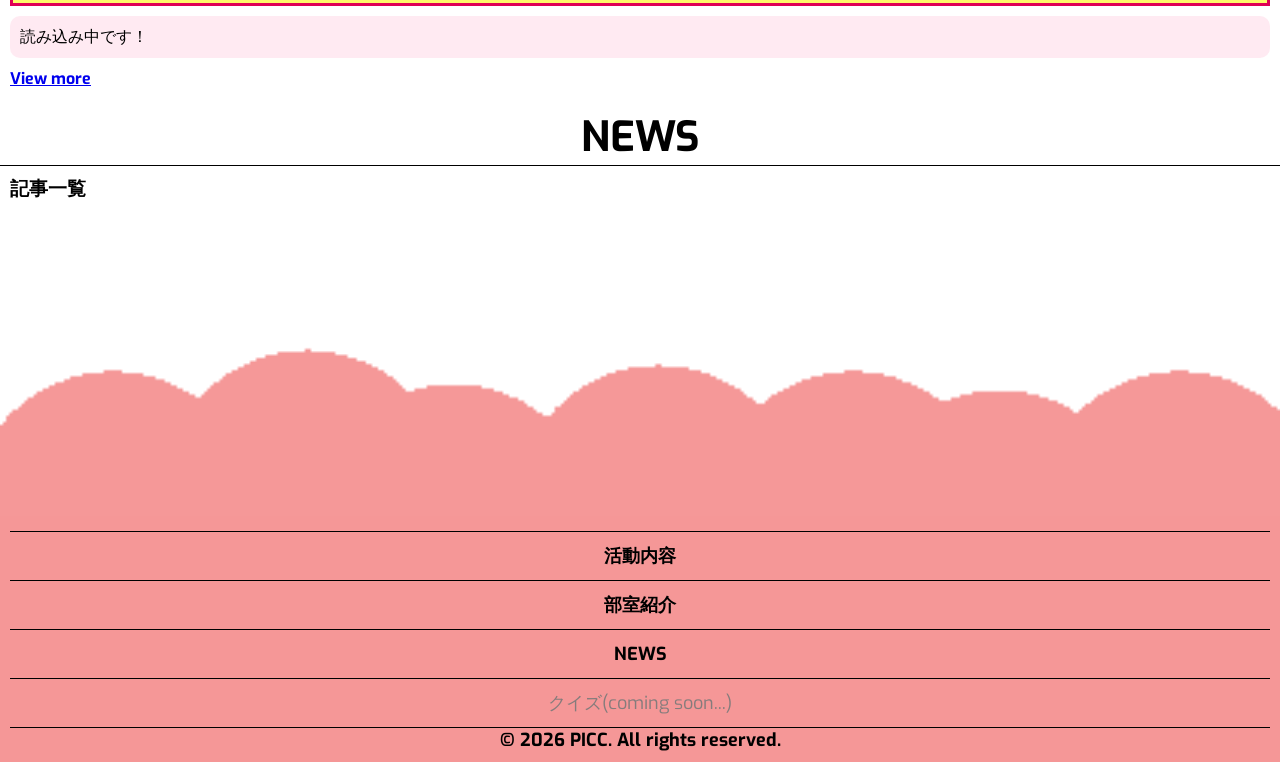
==== commit a97881ba: "スマホ向けの余白調整ファイナル" ====
--- a/index.html
+++ b/index.html
@@ -277,7 +277,7 @@
         </section>
       </div>
     </main>
-    <div class="bottom-color">a</div>
+    <div class="bottom-color"></div>
     <footer>
       <img
         src="PICC_footer.png"
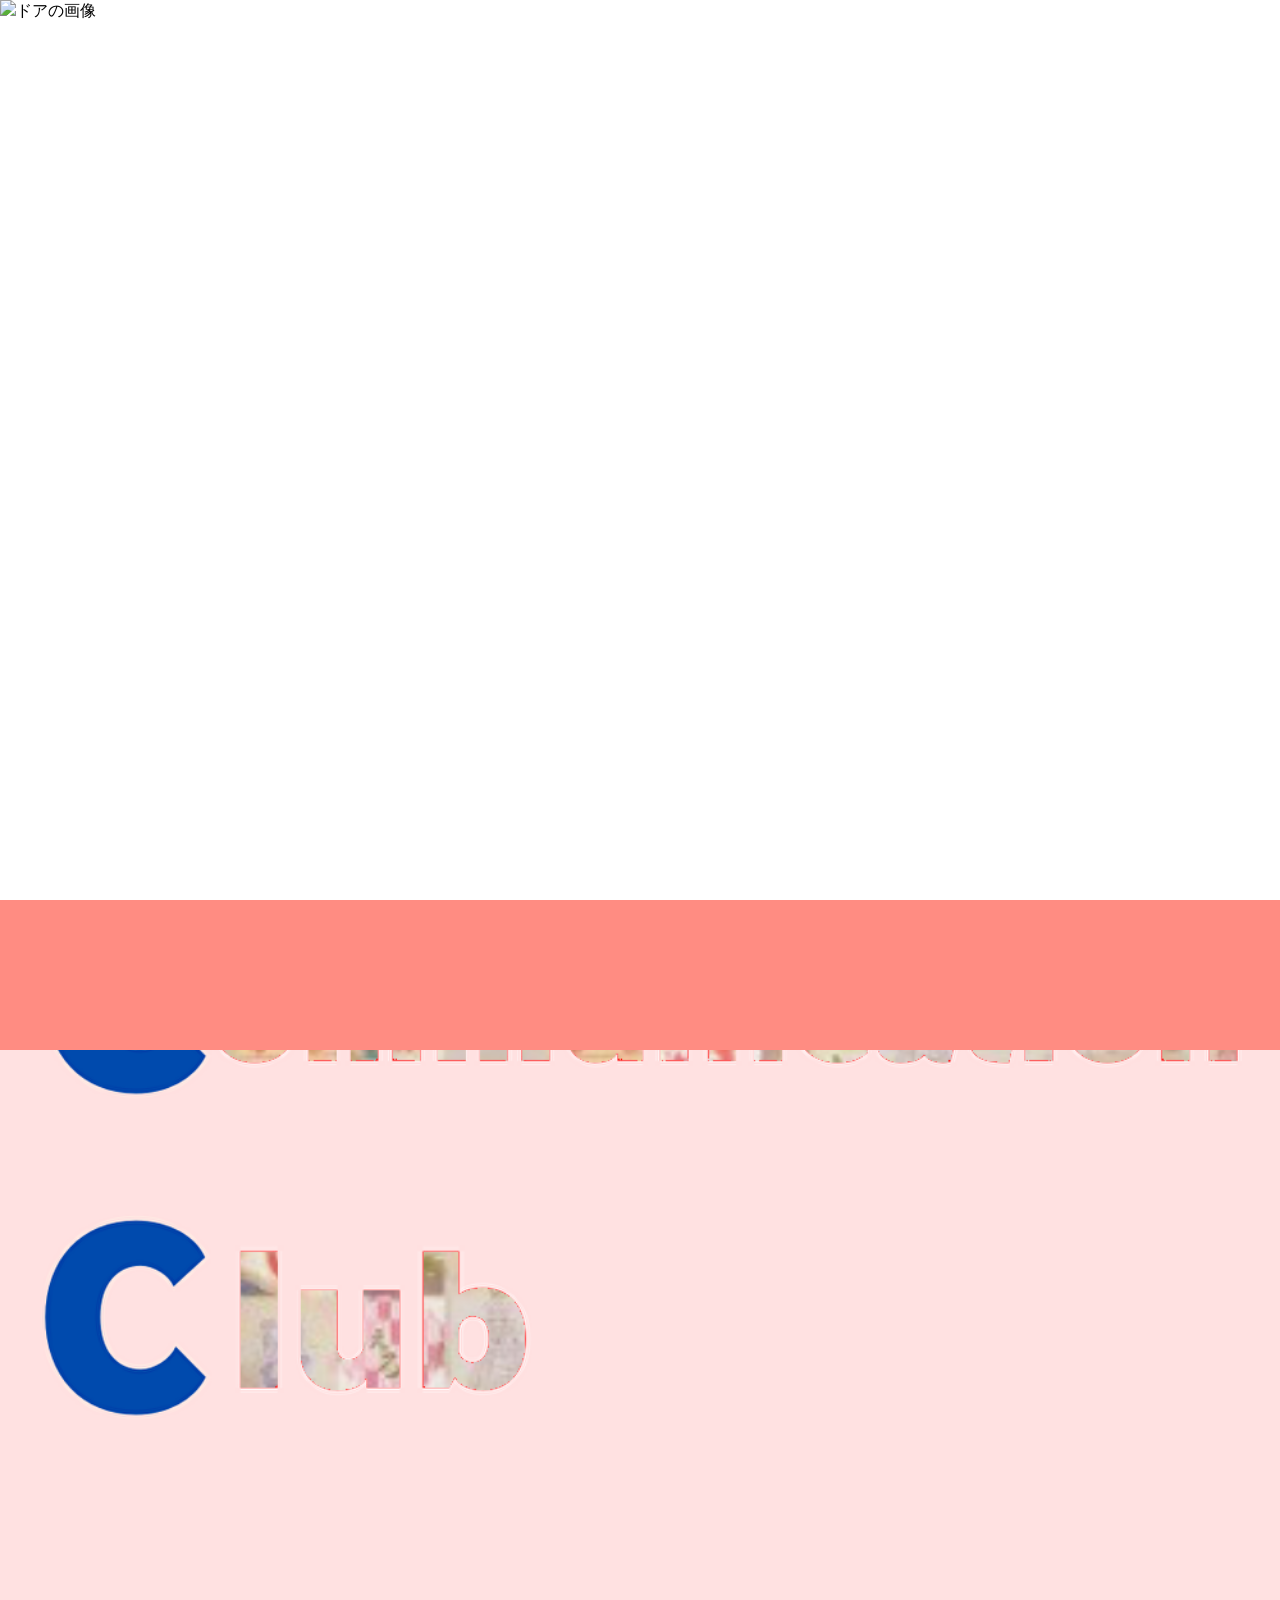
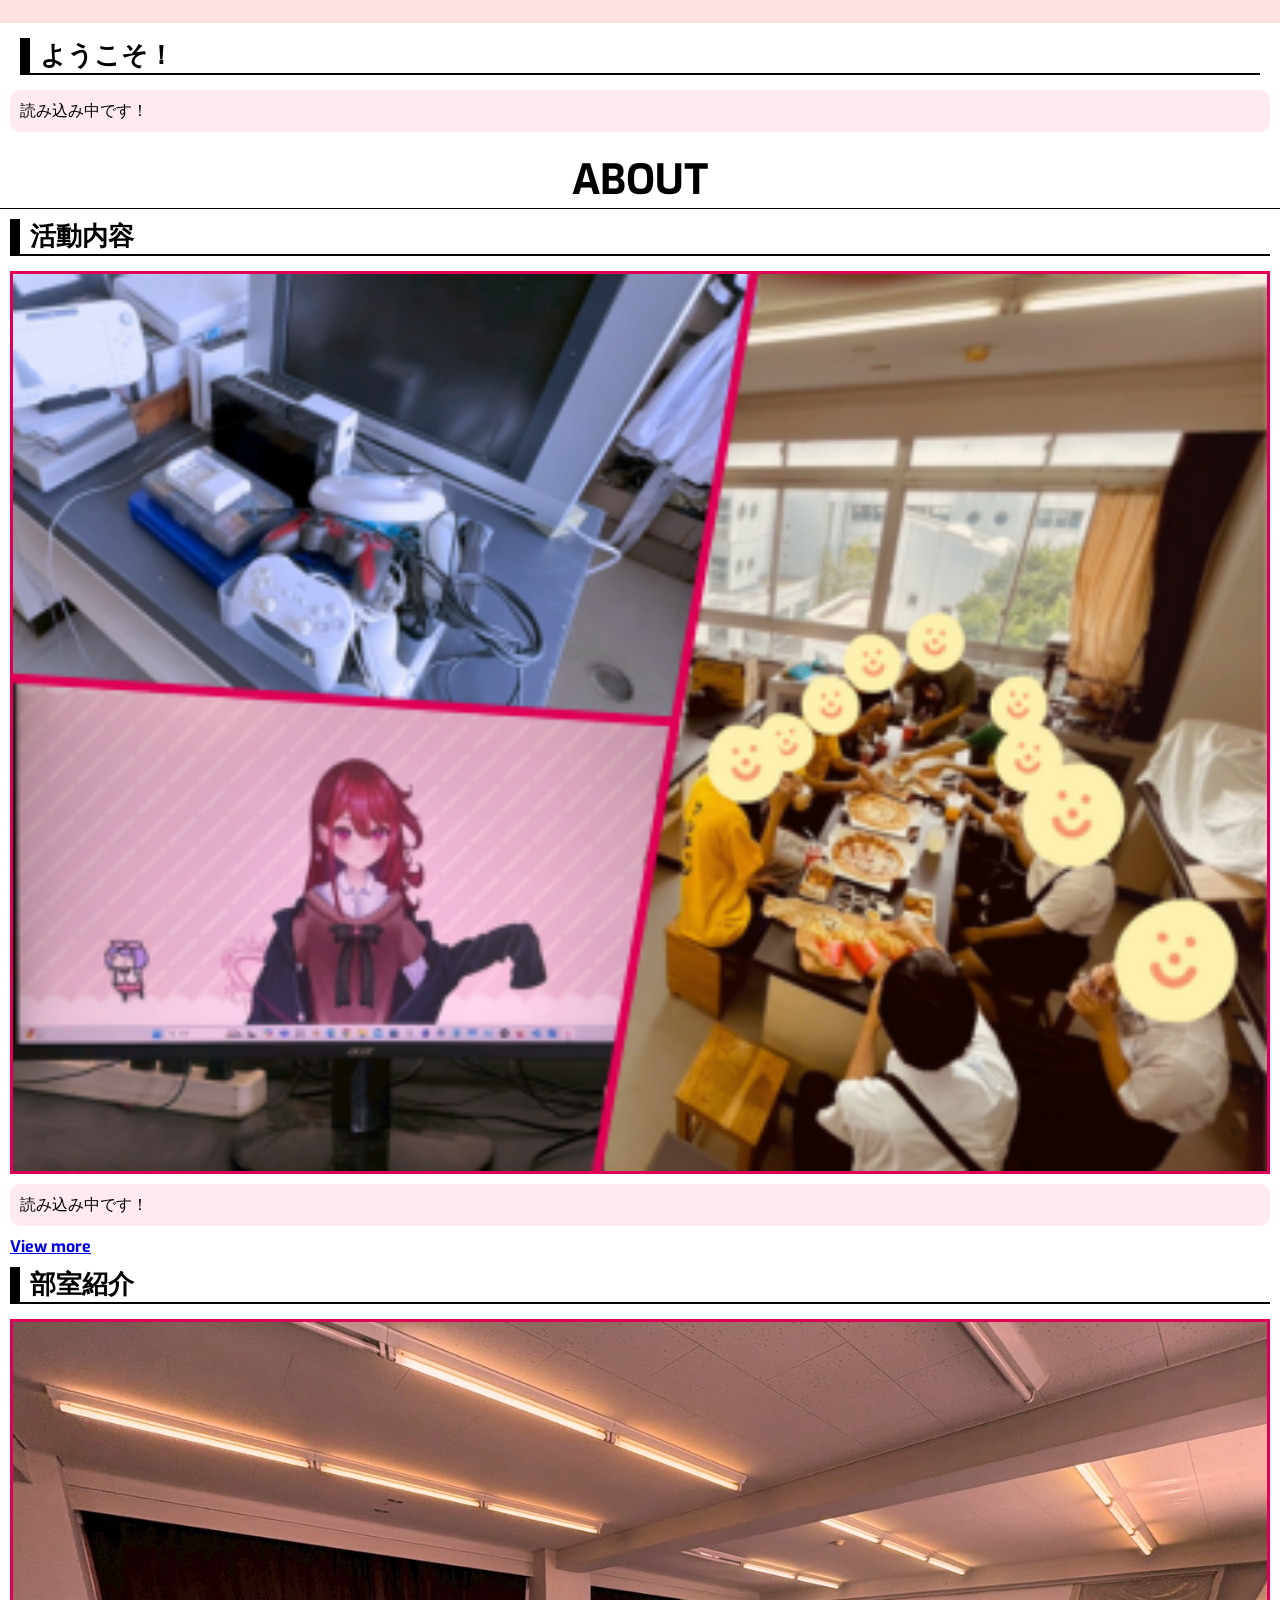
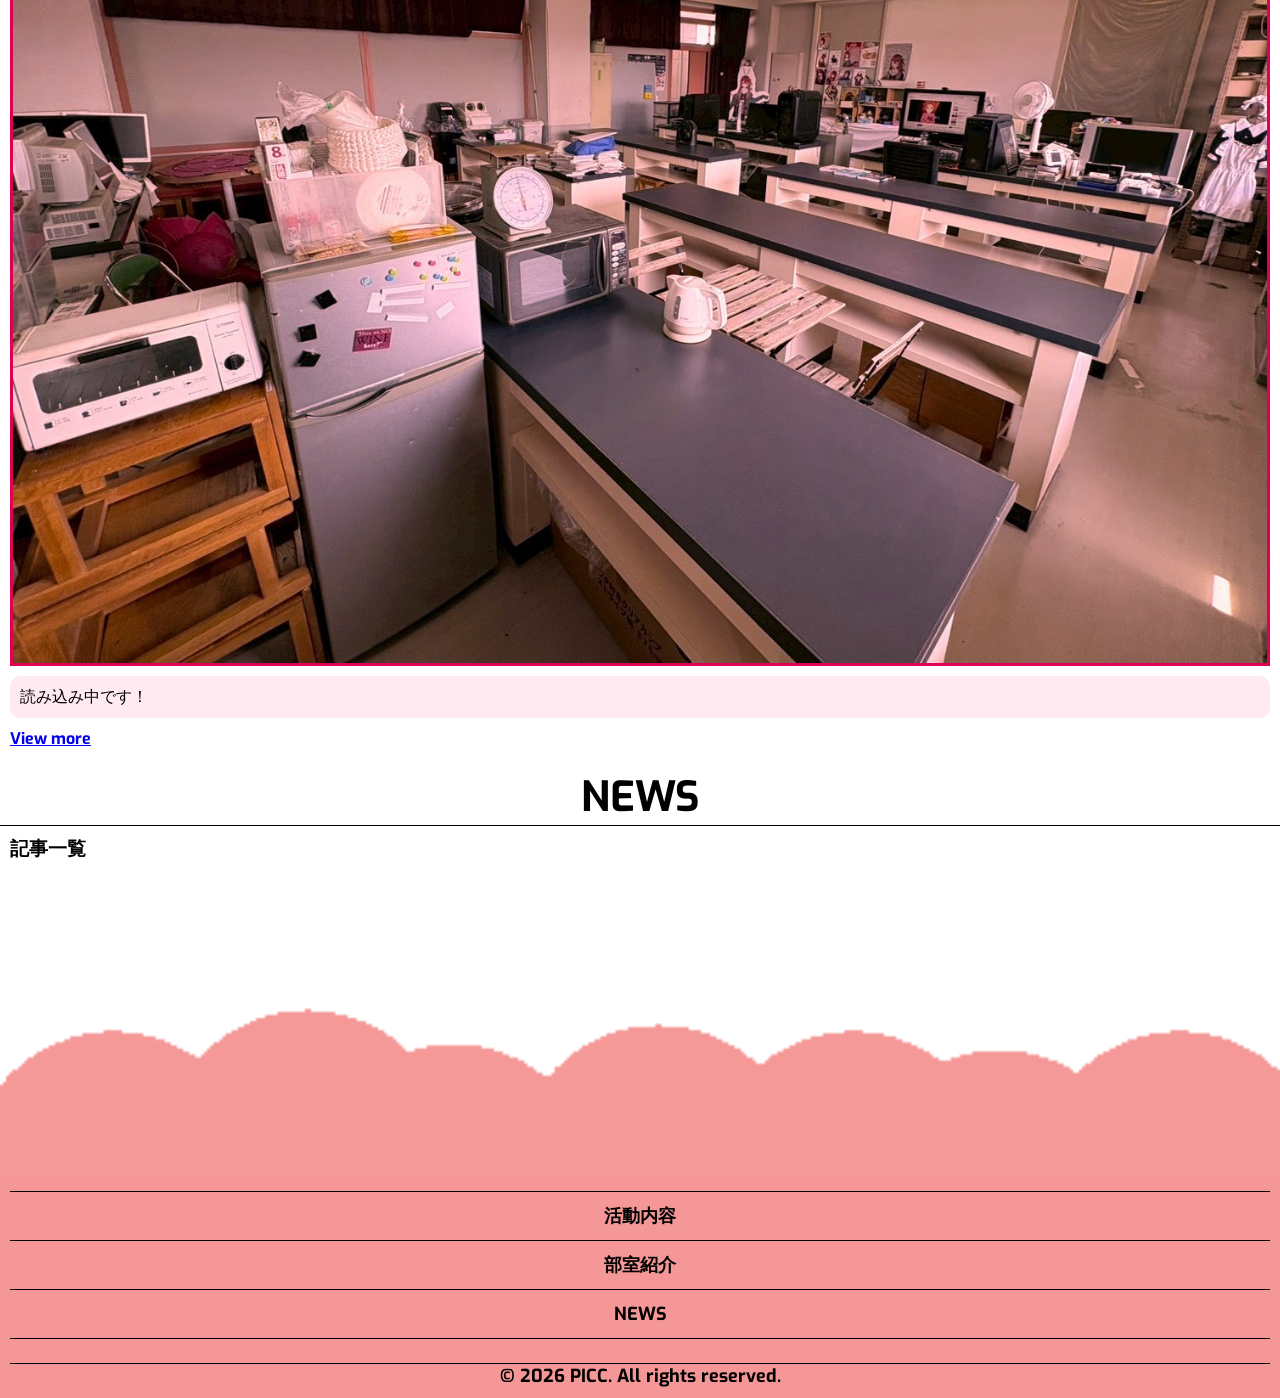
==== commit 282d4d11: "写真、文章をほぼすべて完成！！" ====
--- a/index.html
+++ b/index.html
@@ -110,12 +110,14 @@
           <div class="container top-slider">
             <div class="single-item">
               <div>
-                <img
-                  src="hiro.png"
-                  alt="トップスライダー1枚目"
-                  width="100%"
-                  height="100%"
-                />
+                <a href="Subpages/article.html?page=room">
+                  <img
+                    src="test-top.png"
+                    alt="トップスライダー1枚目"
+                    width="100%"
+                    height="100%"
+                  />
+                </a>
               </div>
               <div>222222</div>
               <div>333333</div>
@@ -151,7 +153,7 @@
           <div class="container">
             <div class="top-image">
               <img
-                src="sample.png"
+                src="hiro.png"
                 alt="トップイメージ"
                 width="100%"
                 height="100%"
@@ -215,7 +217,7 @@
               <a href="Subpages/activity.html">
                 <div class="img-container heading-img-container">
                   <img
-                    src="sample.png"
+                    src="activity.png"
                     alt="活動内容の写真"
                     width="100%"
                     height="auto"
@@ -243,7 +245,7 @@
               <a href="Subpages/room.html">
                 <div class="img-container heading-img-container">
                   <img
-                    src="sample.png"
+                    src="room.jpg"
                     alt="部室の写真"
                     width="100%"
                     height="auto"
--- a/style.css
+++ b/style.css
@@ -546,11 +546,15 @@
       text-decoration: none;
       cursor: default;
       font-weight: normal;
+
+      display: none;
     }
     .comingsoon:hover {
       color: #857c7c;
       text-decoration: none;
       cursor: default;
+
+      display: none;
     }
   }
 }
@@ -586,7 +590,7 @@
 } */
 
 .slider-background {
-  background-color: #fefb9a;
+  background-color: #fff950;
   box-shadow: 0px 4px 3px rgba(63, 0, 0, 0.671);
   padding: 5px;
   padding-bottom: 1px;
